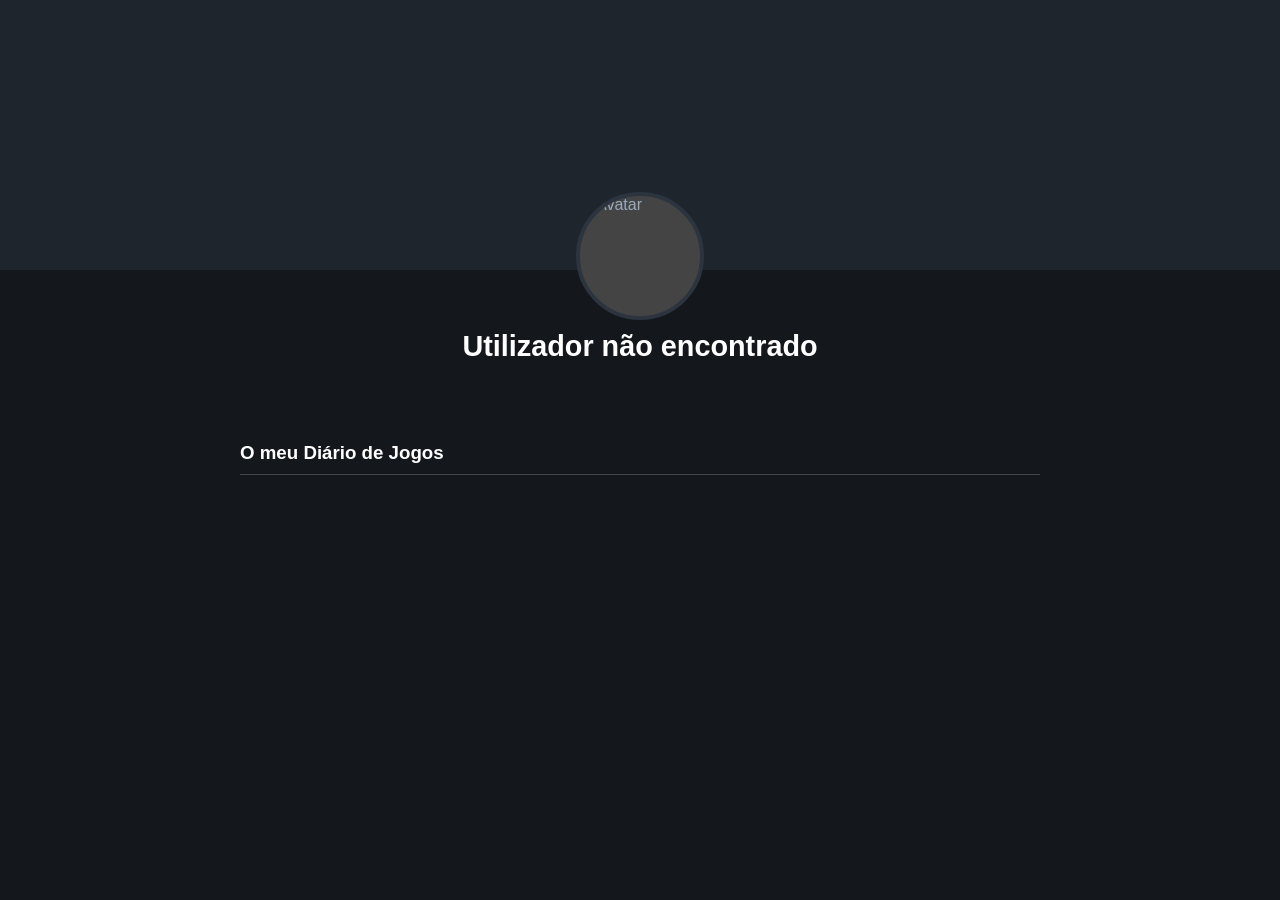
==== src/main/resources/static/perfil.html @ b6bab349 "feat: cria página de perfil com renderização de backlog e status premium" ====
<!DOCTYPE html>
<html lang="pt-PT">
<head>
    <meta charset="UTF-8">
    <meta name="viewport" content="width=device-width, initial-scale=1.0">
    <title>O meu Perfil - GameLog</title>
    <style>
        :root {
            --bg-color: #14181c;
            --card-bg: #2c3440;
            --text-main: #9ab;
            --text-title: #fff;
            --accent: #00e676;
        }

        body {
            background-color: var(--bg-color);
            color: var(--text-main);
            font-family: -apple-system, BlinkMacSystemFont, "Segoe UI", Roboto, Arial, sans-serif;
            margin: 0;
            padding: 0;
        }

        /* Área do Banner e Perfil */
        .profile-header {
            width: 100%;
            height: 250px;
            background-color: #1f252d;
            background-size: cover;
            background-position: center;
            display: flex;
            flex-direction: column;
            align-items: center;
            justify-content: flex-end;
            padding-bottom: 20px;
            position: relative;
        }

        .avatar-container {
            position: absolute;
            bottom: -50px;
            display: flex;
            flex-direction: column;
            align-items: center;
        }

        .avatar {
            width: 120px;
            height: 120px;
            border-radius: 50%;
            background-color: #444;
            object-fit: cover;
            /* A borda premium será aplicada aqui via JavaScript */
            border: 4px solid #2c3440;
        }

        .username {
            color: var(--text-title);
            font-size: 1.8rem;
            margin-top: 60px;
            text-align: center;
            font-weight: bold;
        }

        /* Lista de Reviews */
        .content {
            max-width: 800px;
            margin: 40px auto;
            padding: 20px;
        }

        .section-title {
            color: var(--text-title);
            border-bottom: 1px solid #444;
            padding-bottom: 10px;
            margin-bottom: 20px;
        }

        .review-card {
            background-color: var(--card-bg);
            border-radius: 8px;
            padding: 20px;
            margin-bottom: 20px;
            box-shadow: 0 4px 6px rgba(0,0,0,0.2);
        }

        .review-header {
            display: flex;
            justify-content: space-between;
            margin-bottom: 15px;
            border-bottom: 1px solid #3c4552;
            padding-bottom: 10px;
        }

        .review-game-id {
            color: var(--text-title);
            font-weight: bold;
            font-size: 1.2rem;
        }

        .review-rating {
            color: #f5c518; /* Cor de estrela/nota */
            font-weight: bold;
        }

        .review-status {
            display: inline-block;
            background-color: #3c4552;
            padding: 4px 10px;
            border-radius: 4px;
            font-size: 0.8rem;
            text-transform: uppercase;
            letter-spacing: 1px;
            margin-bottom: 10px;
        }

        .review-text {
            line-height: 1.6;
            color: #ccd0d6;
        }
    </style>
</head>
<body>

<!-- Cabeçalho do Perfil -->
<div class="profile-header" id="bannerPerfil">
    <div class="avatar-container">
        <!-- Imagem de avatar genérica para o MVP -->
        <img src="https://api.dicebear.com/7.x/avataaars/svg?seed=gabriel" alt="Avatar" class="avatar" id="fotoPerfil">
    </div>
</div>

<h2 class="username" id="nomeUsuario">Carregando...</h2>

<!-- Conteúdo / Backlog -->
<div class="content">
    <h3 class="section-title">O meu Diário de Jogos</h3>
    <div id="listaReviews">
        <p>A carregar registos...</p>
    </div>
</div>

<script>
    // Função para ir buscar os parâmetros na URL (ex: perfil.html?user=gabriel_farias)
    const urlParams = new URLSearchParams(window.location.search);
    // Se não passar nada na URL, usa o teu utilizador de teste por defeito
    const username = urlParams.get('user') || 'gabriel_farias';

    async function carregarPerfil() {
        try {
            // 1. Vai buscar os dados do utilizador
            const respUser = await fetch(`/api/usuarios/${username}`);
            if (!respUser.ok) throw new Error('Utilizador não encontrado');
            const user = await respUser.json();

            document.getElementById('nomeUsuario').innerText = '@' + user.username;

            // Aplica a monetização visual (Borda Premium e Banner)
            if (user.premium) {
                const avatar = document.getElementById('fotoPerfil');
                avatar.style.border = `4px solid ${user.corBordaPerfil || '#0055ff'}`;
                avatar.style.boxShadow = `0 0 15px ${user.corBordaPerfil || '#0055ff'}aa`;
            }
            if (user.urlBannerPerfil) {
                document.getElementById('bannerPerfil').style.backgroundImage = `url(${user.urlBannerPerfil})`;
            }

            // 2. Vai buscar os jogos avaliados por este utilizador
            carregarReviews(user.id);

        } catch (error) {
            document.getElementById('nomeUsuario').innerText = 'Utilizador não encontrado';
            document.getElementById('listaReviews').innerHTML = '';
        }
    }

    async function carregarReviews(userId) {
        try {
            const respReviews = await fetch(`/api/registros/usuario/${userId}`);
            const lista = document.getElementById('listaReviews');

            if (respReviews.status === 204 || !respReviews.ok) {
                lista.innerHTML = '<p>Nenhum jogo registado ainda.</p>';
                return;
            }

            const reviews = await respReviews.json();
            lista.innerHTML = '';

            reviews.forEach(rev => {
                // Como não guardámos o nome do jogo na BD (apenas o ID do RAWG), mostramos o ID por agora.
                // Num passo seguinte, podemos fazer o frontend usar este ID para puxar a capa do jogo na API do RAWG.
                const card = `
                        <div class="review-card">
                            <div class="review-header">
                                <span class="review-game-id">Jogo ID (RAWG): ${rev.idJogoRawg}</span>
                                <span class="review-rating">★ ${rev.nota} / 5</span>
                            </div>
                            <span class="review-status">${rev.status}</span>
                            <p class="review-text">"${rev.review}"</p>
                        </div>
                    `;
                lista.innerHTML += card;
            });
        } catch (error) {
            console.error("Erro ao carregar reviews", error);
        }
    }

    // Executa a função ao carregar a página
    carregarPerfil();
</script>

</body>
</html>
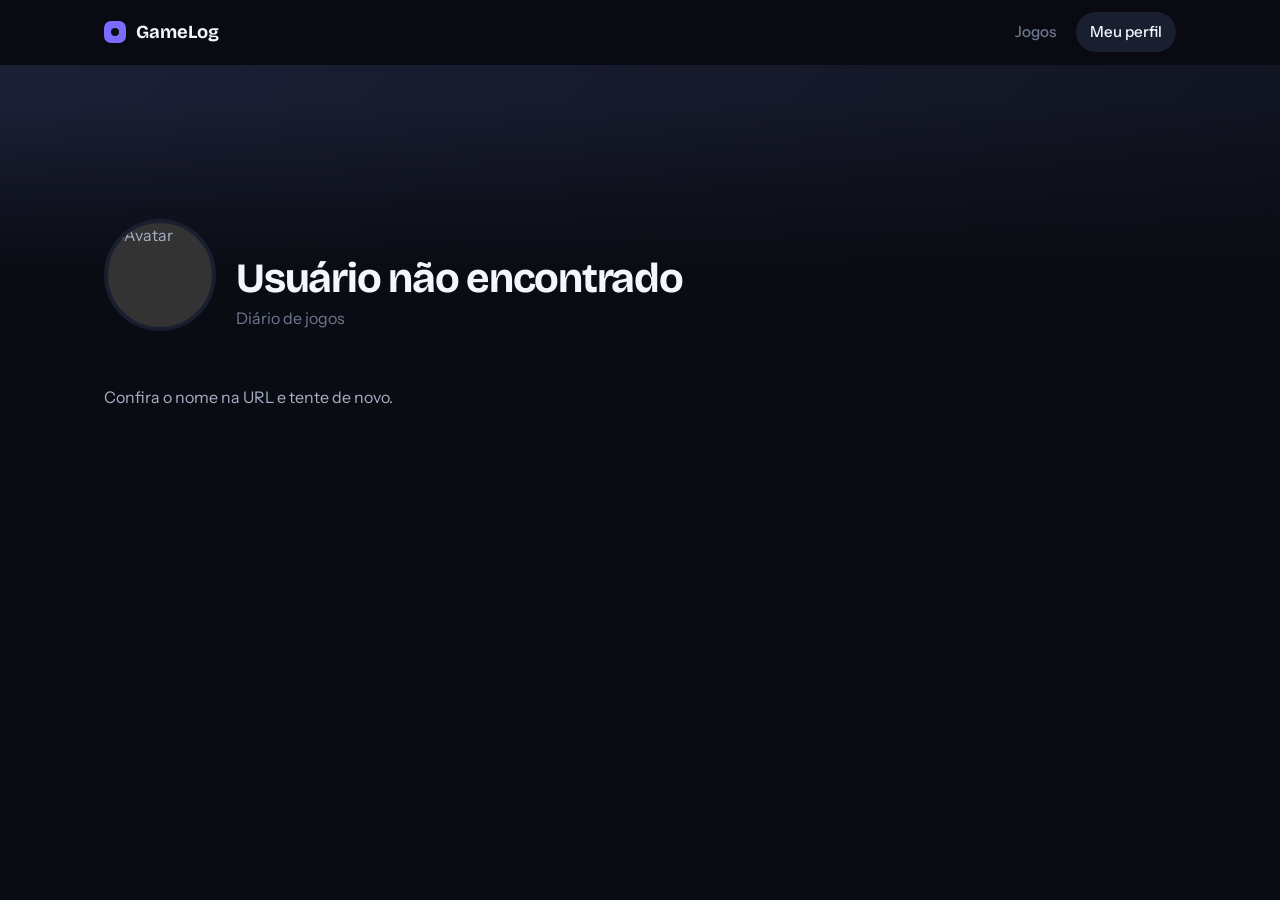
==== commit 273a69ce: "feat: cria JS e CSS e atualiza os HTMls" ====
--- a/src/main/resources/static/perfil.html
+++ b/src/main/resources/static/perfil.html
@@ -1,213 +1,164 @@
 <!DOCTYPE html>
-<html lang="pt-PT">
+<html lang="pt-BR">
 <head>
     <meta charset="UTF-8">
     <meta name="viewport" content="width=device-width, initial-scale=1.0">
-    <title>O meu Perfil - GameLog</title>
-    <style>
-        :root {
-            --bg-color: #14181c;
-            --card-bg: #2c3440;
-            --text-main: #9ab;
-            --text-title: #fff;
-            --accent: #00e676;
-        }
-
-        body {
-            background-color: var(--bg-color);
-            color: var(--text-main);
-            font-family: -apple-system, BlinkMacSystemFont, "Segoe UI", Roboto, Arial, sans-serif;
-            margin: 0;
-            padding: 0;
-        }
-
-        /* Área do Banner e Perfil */
-        .profile-header {
-            width: 100%;
-            height: 250px;
-            background-color: #1f252d;
-            background-size: cover;
-            background-position: center;
-            display: flex;
-            flex-direction: column;
-            align-items: center;
-            justify-content: flex-end;
-            padding-bottom: 20px;
-            position: relative;
-        }
-
-        .avatar-container {
-            position: absolute;
-            bottom: -50px;
-            display: flex;
-            flex-direction: column;
-            align-items: center;
-        }
-
-        .avatar {
-            width: 120px;
-            height: 120px;
-            border-radius: 50%;
-            background-color: #444;
-            object-fit: cover;
-            /* A borda premium será aplicada aqui via JavaScript */
-            border: 4px solid #2c3440;
-        }
-
-        .username {
-            color: var(--text-title);
-            font-size: 1.8rem;
-            margin-top: 60px;
-            text-align: center;
-            font-weight: bold;
-        }
-
-        /* Lista de Reviews */
-        .content {
-            max-width: 800px;
-            margin: 40px auto;
-            padding: 20px;
-        }
-
-        .section-title {
-            color: var(--text-title);
-            border-bottom: 1px solid #444;
-            padding-bottom: 10px;
-            margin-bottom: 20px;
-        }
-
-        .review-card {
-            background-color: var(--card-bg);
-            border-radius: 8px;
-            padding: 20px;
-            margin-bottom: 20px;
-            box-shadow: 0 4px 6px rgba(0,0,0,0.2);
-        }
-
-        .review-header {
-            display: flex;
-            justify-content: space-between;
-            margin-bottom: 15px;
-            border-bottom: 1px solid #3c4552;
-            padding-bottom: 10px;
-        }
-
-        .review-game-id {
-            color: var(--text-title);
-            font-weight: bold;
-            font-size: 1.2rem;
-        }
-
-        .review-rating {
-            color: #f5c518; /* Cor de estrela/nota */
-            font-weight: bold;
-        }
-
-        .review-status {
-            display: inline-block;
-            background-color: #3c4552;
-            padding: 4px 10px;
-            border-radius: 4px;
-            font-size: 0.8rem;
-            text-transform: uppercase;
-            letter-spacing: 1px;
-            margin-bottom: 10px;
-        }
-
-        .review-text {
-            line-height: 1.6;
-            color: #ccd0d6;
-        }
-    </style>
+    <title>Meu Perfil - GameLog</title>
+    <link rel="preconnect" href="https://fonts.googleapis.com">
+    <link rel="preconnect" href="https://fonts.gstatic.com" crossorigin>
+    <link href="https://fonts.googleapis.com/css2?family=Bricolage+Grotesque:wght@600;700&family=Instrument+Sans:wght@400;500;600&display=swap" rel="stylesheet">
+    <link rel="stylesheet" href="gamelog.css">
 </head>
 <body>
 
-<!-- Cabeçalho do Perfil -->
-<div class="profile-header" id="bannerPerfil">
-    <div class="avatar-container">
-        <!-- Imagem de avatar genérica para o MVP -->
+<nav class="nav">
+    <div class="wrap">
+        <a class="logo" href="index.html"><i></i>GameLog</a>
+        <div class="links">
+            <a href="index.html">Jogos</a>
+            <a href="perfil.html" aria-current="page">Meu perfil</a>
+        </div>
+    </div>
+</nav>
+
+<div class="banner"><div class="banner-img" id="bannerPerfil"></div></div>
+
+<main class="wrap">
+    <section class="cabeca rise">
         <img src="https://api.dicebear.com/7.x/avataaars/svg?seed=gabriel" alt="Avatar" class="avatar" id="fotoPerfil">
+        <div>
+            <h1 class="nome-usuario" id="nomeUsuario">Carregando...</h1>
+            <p class="sub">Diário de jogos</p>
+        </div>
+    </section>
+
+    <div class="painel">
+        <section>
+            <div class="filtros" id="filtros"></div>
+            <div id="listaReviews"><p>Carregando registros...</p></div>
+        </section>
+
+        <aside class="lateral" id="lateral" hidden>
+            <div class="stat-grid">
+                <div class="stat"><strong id="nJogos">0</strong><span>jogos registrados</span></div>
+                <div class="stat"><strong id="nMedia">0</strong><span>nota média</span></div>
+            </div>
+            <div class="hist">
+                <h3>Distribuição das notas</h3>
+                <div id="hist"></div>
+            </div>
+        </aside>
     </div>
-</div>
+</main>
 
-<h2 class="username" id="nomeUsuario">Carregando...</h2>
+<script src="gamelog.js"></script>
+<script>
+    // Lê o usuário da URL (ex: perfil.html?user=gabriel_farias)
+    const urlParams = new URLSearchParams(window.location.search);
+    const username = urlParams.get('user') || 'gabriel_farias';
+    let todas = [];
 
-<!-- Conteúdo / Backlog -->
-<div class="content">
-    <h3 class="section-title">O meu Diário de Jogos</h3>
-    <div id="listaReviews">
-        <p>A carregar registos...</p>
-    </div>
-</div>
-
-<script>
-    // Função para ir buscar os parâmetros na URL (ex: perfil.html?user=gabriel_farias)
-    const urlParams = new URLSearchParams(window.location.search);
-    // Se não passar nada na URL, usa o teu utilizador de teste por defeito
-    const username = urlParams.get('user') || 'gabriel_farias';
+    // Efeito parallax leve no banner
+    const bannerImg = document.getElementById('bannerPerfil');
+    if (!reduz) addEventListener('scroll', () => {
+        if (scrollY < 400) bannerImg.style.transform = `translateY(${scrollY * 0.3}px)`;
+    }, {passive: true});
 
     async function carregarPerfil() {
         try {
-            // 1. Vai buscar os dados do utilizador
-            const respUser = await fetch(`/api/usuarios/${username}`);
-            if (!respUser.ok) throw new Error('Utilizador não encontrado');
+            const respUser = await fetch(`/api/usuarios/${encodeURIComponent(username)}`);
+            if (!respUser.ok) throw new Error('Usuário não encontrado');
             const user = await respUser.json();
 
-            document.getElementById('nomeUsuario').innerText = '@' + user.username;
+            const nome = document.getElementById('nomeUsuario');
+            nome.textContent = '@' + user.username;
 
-            // Aplica a monetização visual (Borda Premium e Banner)
+            // Monetização visual: borda premium e banner
             if (user.premium) {
+                const cor = user.corBordaPerfil || '#0055ff';
                 const avatar = document.getElementById('fotoPerfil');
-                avatar.style.border = `4px solid ${user.corBordaPerfil || '#0055ff'}`;
-                avatar.style.boxShadow = `0 0 15px ${user.corBordaPerfil || '#0055ff'}aa`;
+                avatar.style.border = `4px solid ${cor}`;
+                avatar.style.boxShadow = `0 0 20px ${cor}aa`;
+                nome.insertAdjacentHTML('beforeend', '<span class="selo">Premium</span>');
             }
             if (user.urlBannerPerfil) {
-                document.getElementById('bannerPerfil').style.backgroundImage = `url(${user.urlBannerPerfil})`;
+                bannerImg.style.backgroundImage = `url("${user.urlBannerPerfil}")`;
             }
-
-            // 2. Vai buscar os jogos avaliados por este utilizador
             carregarReviews(user.id);
-
         } catch (error) {
-            document.getElementById('nomeUsuario').innerText = 'Utilizador não encontrado';
-            document.getElementById('listaReviews').innerHTML = '';
+            document.getElementById('nomeUsuario').textContent = 'Usuário não encontrado';
+            document.getElementById('listaReviews').innerHTML = '<p>Confira o nome na URL e tente de novo.</p>';
         }
     }
 
+    function estrelas(nota) {
+        const n = Math.max(0, Math.min(5, Math.round(nota)));
+        return [1, 2, 3, 4, 5].map(i => `<span class="st${i <= n ? ' on' : ''}" style="--k:${i}">★</span>`).join('');
+    }
+
+    const vazio = '<p>Nenhum jogo registrado ainda. <a href="index.html" style="color:var(--accent2)">Busque um jogo</a> para começar.</p>';
+
     async function carregarReviews(userId) {
+        const lista = document.getElementById('listaReviews');
         try {
-            const respReviews = await fetch(`/api/registros/usuario/${userId}`);
-            const lista = document.getElementById('listaReviews');
+            const resp = await fetch(`/api/registros/usuario/${userId}`);
+            if (resp.status === 204 || !resp.ok) { lista.innerHTML = vazio; return; }
+            todas = await resp.json();
+            if (!todas.length) { lista.innerHTML = vazio; return; }
 
-            if (respReviews.status === 204 || !respReviews.ok) {
-                lista.innerHTML = '<p>Nenhum jogo registado ainda.</p>';
-                return;
-            }
-
-            const reviews = await respReviews.json();
-            lista.innerHTML = '';
-
-            reviews.forEach(rev => {
-                // Como não guardámos o nome do jogo na BD (apenas o ID do RAWG), mostramos o ID por agora.
-                // Num passo seguinte, podemos fazer o frontend usar este ID para puxar a capa do jogo na API do RAWG.
-                const card = `
-                        <div class="review-card">
-                            <div class="review-header">
-                                <span class="review-game-id">Jogo ID (RAWG): ${rev.idJogoRawg}</span>
-                                <span class="review-rating">★ ${rev.nota} / 5</span>
-                            </div>
-                            <span class="review-status">${rev.status}</span>
-                            <p class="review-text">"${rev.review}"</p>
-                        </div>
-                    `;
-                lista.innerHTML += card;
-            });
+            montarEstatisticas();
+            montarFiltros();
+            renderLista('Todos');
         } catch (error) {
-            console.error("Erro ao carregar reviews", error);
+            lista.innerHTML = '<p>Não foi possível carregar os registros. Tente recarregar a página.</p>';
+            console.error('Erro ao carregar reviews', error);
         }
     }
 
-    // Executa a função ao carregar a página
+    function montarEstatisticas() {
+        const notas = todas.map(r => Number(r.nota) || 0);
+        document.getElementById('lateral').hidden = false;
+        contar(document.getElementById('nJogos'), todas.length);
+        contar(document.getElementById('nMedia'), notas.reduce((a, b) => a + b, 0) / notas.length, 1);
+
+        const cont = [0, 0, 0, 0, 0, 0];
+        notas.forEach(n => cont[Math.max(0, Math.min(5, Math.round(n)))]++);
+        const max = Math.max(...cont.slice(1), 1);
+        document.getElementById('hist').innerHTML = [5, 4, 3, 2, 1].map(n => `
+            <div class="h-row"><span>${n}★</span><div class="h-bar"><i data-w="${cont[n] / max * 100}"></i></div><span>${cont[n]}</span></div>`).join('');
+        // Barras enchem suavemente depois de entrar na página
+        requestAnimationFrame(() => setTimeout(() =>
+            document.querySelectorAll('.h-bar i').forEach(b => b.style.width = b.dataset.w + '%'), 150));
+    }
+
+    function montarFiltros() {
+        const status = ['Todos', ...new Set(todas.map(r => r.status).filter(Boolean))];
+        const box = document.getElementById('filtros');
+        box.innerHTML = status.map((s, i) => `<button class="chip" type="button" aria-pressed="${i === 0}" data-s="${esc(s)}">${esc(s)}</button>`).join('');
+        box.querySelectorAll('.chip').forEach(c => c.onclick = () => {
+            box.querySelectorAll('.chip').forEach(o => o.setAttribute('aria-pressed', o === c));
+            renderLista(c.dataset.s);
+        });
+    }
+
+    function renderLista(filtro) {
+        const itens = filtro === 'Todos' ? todas : todas.filter(r => r.status === filtro);
+        // Ainda guardamos só o ID do RAWG; depois dá pra buscar nome e capa por ele.
+        document.getElementById('listaReviews').innerHTML = itens.map((rev, i) => `
+            <article class="review reveal" style="--i:${i % 8}">
+                <div class="review-capa">RAWG #${esc(rev.idJogoRawg)}</div>
+                <div>
+                    <div class="review-topo">
+                        <span class="review-jogo">Jogo ID (RAWG): ${esc(rev.idJogoRawg)}</span>
+                        <span class="estrelas" aria-label="Nota ${esc(rev.nota)} de 5">${estrelas(rev.nota)}<small>${esc(rev.nota)} / 5</small></span>
+                    </div>
+                    <span class="status">${esc(rev.status)}</span>
+                    <p class="review-texto">${esc(rev.review)}</p>
+                </div>
+            </article>`).join('');
+        observar();
+    }
+
     carregarPerfil();
 </script>
 
--- a/src/main/resources/static/gamelog.css
+++ b/src/main/resources/static/gamelog.css
@@ -0,0 +1,123 @@
+:root{
+    --bg:#0a0c13;--s1:#121623;--s2:#1a1f30;--line:rgba(255,255,255,.08);
+    --text:#a9b1c6;--mute:#6f7890;--white:#f4f6fb;
+    --accent:#7b6cff;--accent2:#a89cff;--gold:#ffb84d;
+    --ease:cubic-bezier(.22,1,.36,1);
+    --display:"Bricolage Grotesque",system-ui,sans-serif;
+    --body:"Instrument Sans",system-ui,-apple-system,"Segoe UI",sans-serif;
+}
+*{box-sizing:border-box}
+html{color-scheme:dark;scroll-behavior:smooth}
+body{margin:0;background:var(--bg);color:var(--text);font:400 1rem/1.55 var(--body);-webkit-font-smoothing:antialiased}
+a{color:inherit;text-decoration:none}
+button{font:inherit}
+:focus-visible{outline:2px solid var(--accent2);outline-offset:3px}
+.wrap{max-width:1120px;margin:0 auto;padding:0 24px}
+
+/* Animações base */
+.rise{animation:sobe .8s var(--ease) both;animation-delay:calc(var(--d,0)*90ms)}
+@keyframes sobe{from{opacity:0;transform:translateY(18px)}}
+.reveal{opacity:0;transform:translateY(16px);transition:opacity .6s var(--ease),transform .6s var(--ease);transition-delay:calc(var(--i,0)*45ms)}
+.reveal.in{opacity:1;transform:none}
+@media (prefers-reduced-motion:reduce){
+    *,*::before,*::after{animation:none!important;transition-duration:.01ms!important;transition-delay:0s!important}
+    .reveal{opacity:1;transform:none}
+}
+
+/* Navegação */
+.nav{position:sticky;top:0;z-index:20;backdrop-filter:blur(14px);-webkit-backdrop-filter:blur(14px);background:rgba(10,12,19,.6);border-bottom:1px solid transparent;transition:border-color .3s,background .3s}
+.nav.scrolled{border-color:var(--line);background:rgba(10,12,19,.88)}
+.nav .wrap{display:flex;align-items:center;justify-content:space-between;height:64px}
+.logo{display:flex;align-items:center;gap:10px;font:700 1.15rem var(--display);color:var(--white)}
+.logo i{position:relative;width:22px;height:22px;border-radius:7px;background:var(--accent);transition:transform .5s var(--ease)}
+.logo i::after{content:"";position:absolute;inset:7px;border-radius:50%;background:var(--bg)}
+.logo:hover i{transform:rotate(90deg) scale(1.1)}
+.links{display:flex;gap:6px}
+.links a{padding:8px 14px;border-radius:99px;color:var(--mute);font-weight:500;font-size:.95rem;transition:color .2s,background .2s}
+.links a:hover{color:var(--white);background:var(--s1)}
+.links a[aria-current]{color:var(--white);background:var(--s2)}
+
+/* Botões e chips */
+.btn{background:var(--accent);color:#fff;border:0;border-radius:12px;padding:0 22px;height:46px;font-weight:600;cursor:pointer;transition:transform .25s var(--ease),box-shadow .3s,background .2s}
+.btn:hover{background:#8e81ff;box-shadow:0 10px 26px -8px var(--accent);transform:translateY(-1px)}
+.btn:active{transform:scale(.97)}
+.chip{background:transparent;border:1px solid var(--line);color:var(--text);border-radius:99px;padding:6px 14px;font-size:.9rem;cursor:pointer;transition:border-color .25s,color .25s,background .25s,transform .25s var(--ease)}
+.chip:hover{border-color:var(--accent);color:var(--white);transform:translateY(-2px)}
+.chip[aria-pressed="true"]{background:var(--accent);border-color:var(--accent);color:#fff}
+
+/* Hero */
+.hero{position:relative;text-align:center;padding:84px 0 52px;overflow:hidden;--mx:50%;--my:0px}
+.hero::before{content:"";position:absolute;inset:0;pointer-events:none;background:radial-gradient(520px circle at var(--mx) var(--my),rgba(123,108,255,.2),transparent 70%)}
+.hero .wrap{position:relative}
+.hero h1{font:700 clamp(2.4rem,6.5vw,4.4rem)/1.04 var(--display);letter-spacing:-.035em;color:var(--white);margin:0 auto 18px;max-width:16ch}
+.hero p{margin:0 auto 32px;max-width:50ch;font-size:1.1rem;color:var(--mute)}
+.busca{display:flex;align-items:center;gap:8px;max-width:640px;margin:0 auto;padding:8px;background:var(--s1);border:1px solid var(--line);border-radius:16px;transition:border-color .25s,box-shadow .35s}
+.busca:focus-within{border-color:var(--accent);box-shadow:0 0 0 5px rgba(123,108,255,.16)}
+.busca svg{margin-left:10px;flex:none;color:var(--mute)}
+.busca input{flex:1;min-width:0;background:none;border:0;color:var(--white);font:inherit;font-size:1.05rem;padding:10px 4px}
+.busca input:focus-visible{outline:none}
+kbd{font:600 .75rem var(--body);color:var(--mute);border:1px solid var(--line);border-radius:6px;padding:2px 8px}
+.chips{display:flex;gap:8px;justify-content:center;align-items:center;flex-wrap:wrap;margin-top:20px;color:var(--mute);font-size:.9rem}
+
+/* Cards de recursos */
+.features{display:grid;grid-template-columns:repeat(auto-fit,minmax(240px,1fr));gap:16px;padding:12px 0 88px}
+.card{background:var(--s1);border:1px solid var(--line);border-radius:18px;padding:26px;transition:transform .45s var(--ease),border-color .3s,background .3s}
+.card:hover{transform:translateY(-5px);border-color:rgba(123,108,255,.5);background:var(--s2)}
+.ico{width:42px;height:42px;border-radius:12px;background:rgba(123,108,255,.15);color:var(--accent2);display:grid;place-items:center;font-size:1.2rem;margin-bottom:18px}
+.card h3{font:700 1.15rem var(--display);color:var(--white);margin:0 0 6px}
+.card p{margin:0;color:var(--mute);font-size:.95rem}
+
+/* Resultados */
+.res-topo{display:flex;justify-content:space-between;align-items:baseline;gap:12px;margin-bottom:22px}
+.res-topo h2{font:700 1.5rem var(--display);letter-spacing:-.02em;color:var(--white);margin:0}
+.res-topo span{color:var(--mute);font-size:.9rem}
+.grid-jogos{display:grid;grid-template-columns:repeat(auto-fill,minmax(180px,1fr));gap:20px;padding-bottom:88px}
+.poster{position:relative;display:block;width:100%;aspect-ratio:2/3;border:0;padding:0;border-radius:14px;overflow:hidden;background:var(--s1);cursor:pointer;color:inherit;text-align:left;box-shadow:0 0 0 1px var(--line);transition:transform .5s var(--ease),box-shadow .4s}
+.poster img{width:100%;height:100%;object-fit:cover;display:block;transition:transform .8s var(--ease)}
+.poster:hover,.poster:focus-visible{transform:translateY(-6px);box-shadow:0 0 0 1px var(--accent),0 18px 40px -14px rgba(123,108,255,.55)}
+.poster:hover img{transform:scale(1.07)}
+.poster .ov{position:absolute;inset:0;display:flex;flex-direction:column;justify-content:flex-end;padding:14px;background:linear-gradient(transparent 45%,rgba(7,9,15,.93))}
+.poster .nome{color:var(--white);font-weight:700;line-height:1.25;display:-webkit-box;-webkit-line-clamp:2;-webkit-box-orient:vertical;overflow:hidden}
+.poster .acao{margin-top:10px;background:var(--accent);color:#fff;border-radius:10px;padding:7px 10px;font-size:.82rem;font-weight:600;text-align:center;opacity:0;transform:translateY(8px);transition:opacity .35s var(--ease),transform .35s var(--ease)}
+.poster:hover .acao,.poster:focus-visible .acao{opacity:1;transform:none}
+@media (hover:none){.poster .acao{opacity:1;transform:none}}
+.poster .nota{position:absolute;top:10px;right:10px;background:rgba(10,12,19,.75);backdrop-filter:blur(6px);color:var(--gold);font-size:.78rem;font-weight:700;padding:3px 9px;border-radius:99px}
+.skeleton{aspect-ratio:2/3;border-radius:14px;background:linear-gradient(100deg,var(--s1) 40%,var(--s2) 50%,var(--s1) 60%);background-size:220% 100%;animation:brilho 1.3s linear infinite}
+@keyframes brilho{to{background-position:-220% 0}}
+.aviso{grid-column:1/-1;text-align:center;padding:56px 16px;color:var(--mute)}
+.aviso strong{display:block;color:var(--white);font:700 1.2rem var(--display);margin-bottom:4px}
+.aviso.erro strong{color:#ff7a7a}
+
+/* Perfil */
+.banner{position:relative;height:210px;overflow:hidden;background:linear-gradient(135deg,#1b2036,#10131f)}
+.banner-img{position:absolute;inset:-80px 0 0;background:center/cover;will-change:transform}
+.banner::after{content:"";position:absolute;inset:0;background:linear-gradient(transparent 20%,var(--bg))}
+.cabeca{display:flex;align-items:flex-end;gap:20px;margin-top:-56px;position:relative;z-index:1;flex-wrap:wrap}
+.avatar{width:112px;height:112px;border-radius:50%;background:#333;object-fit:cover;border:4px solid var(--s2)}
+.nome-usuario{font:700 clamp(1.9rem,5vw,2.6rem)/1.1 var(--display);letter-spacing:-.03em;color:var(--white);margin:0}
+.selo{display:inline-block;background:var(--gold);color:#2b2000;font:700 .72rem var(--body);padding:3px 10px;border-radius:99px;vertical-align:middle;margin-left:10px;letter-spacing:0}
+.sub{margin:4px 0 0;color:var(--mute)}
+.painel{display:grid;grid-template-columns:1fr 320px;gap:28px;margin-top:36px;padding-bottom:88px;align-items:start}
+.lateral{position:sticky;top:84px}
+@media (max-width:860px){.painel{grid-template-columns:1fr}.lateral{position:static;order:-1}}
+.stat-grid{display:grid;grid-template-columns:1fr 1fr;gap:12px}
+.stat,.hist{background:var(--s1);border:1px solid var(--line);border-radius:16px;padding:18px}
+.stat strong{display:block;font:700 2.3rem/1 var(--display);letter-spacing:-.03em;color:var(--white);margin-bottom:4px}
+.stat span{font-size:.85rem;color:var(--mute)}
+.hist{margin-top:12px}
+.hist h3{font:700 .95rem var(--display);color:var(--white);margin:0 0 6px}
+.h-row{display:grid;grid-template-columns:18px 1fr 22px;gap:10px;align-items:center;font-size:.8rem;margin-top:9px;color:var(--mute)}
+.h-bar{height:8px;background:var(--s2);border-radius:99px;overflow:hidden}
+.h-bar i{display:block;height:100%;width:0;background:var(--accent);border-radius:99px;transition:width 1.1s var(--ease)}
+.filtros{display:flex;gap:8px;flex-wrap:wrap;margin-bottom:18px}
+.review{display:grid;grid-template-columns:76px 1fr;gap:18px;padding:18px;margin-bottom:14px;background:var(--s1);border:1px solid var(--line);border-radius:18px}
+.review-capa{aspect-ratio:2/3;border-radius:10px;background:linear-gradient(160deg,#2a3150,#161a2a);display:flex;align-items:center;justify-content:center;text-align:center;color:var(--mute);font-size:.7rem;padding:6px}
+.review-topo{display:flex;justify-content:space-between;align-items:baseline;gap:12px;flex-wrap:wrap}
+.review-jogo{color:var(--white);font:700 1.1rem var(--display)}
+.estrelas{white-space:nowrap;letter-spacing:2px}
+.estrelas small{color:var(--mute);letter-spacing:0;margin-left:8px}
+.st{color:#2c3347;transition:color .4s,transform .5s var(--ease);transition-delay:calc(var(--k)*80ms + 250ms);display:inline-block}
+.in .st.on{color:var(--gold);transform:scale(1.12)}
+.status{display:inline-block;margin:6px 0 8px;font-size:.78rem;font-weight:600;color:var(--accent2);background:rgba(123,108,255,.14);border-radius:99px;padding:2px 11px}
+.review-texto{margin:0;max-width:68ch;color:#c9d0e0}
+@media (max-width:520px){.review{grid-template-columns:60px 1fr}.avatar{width:92px;height:92px}}
